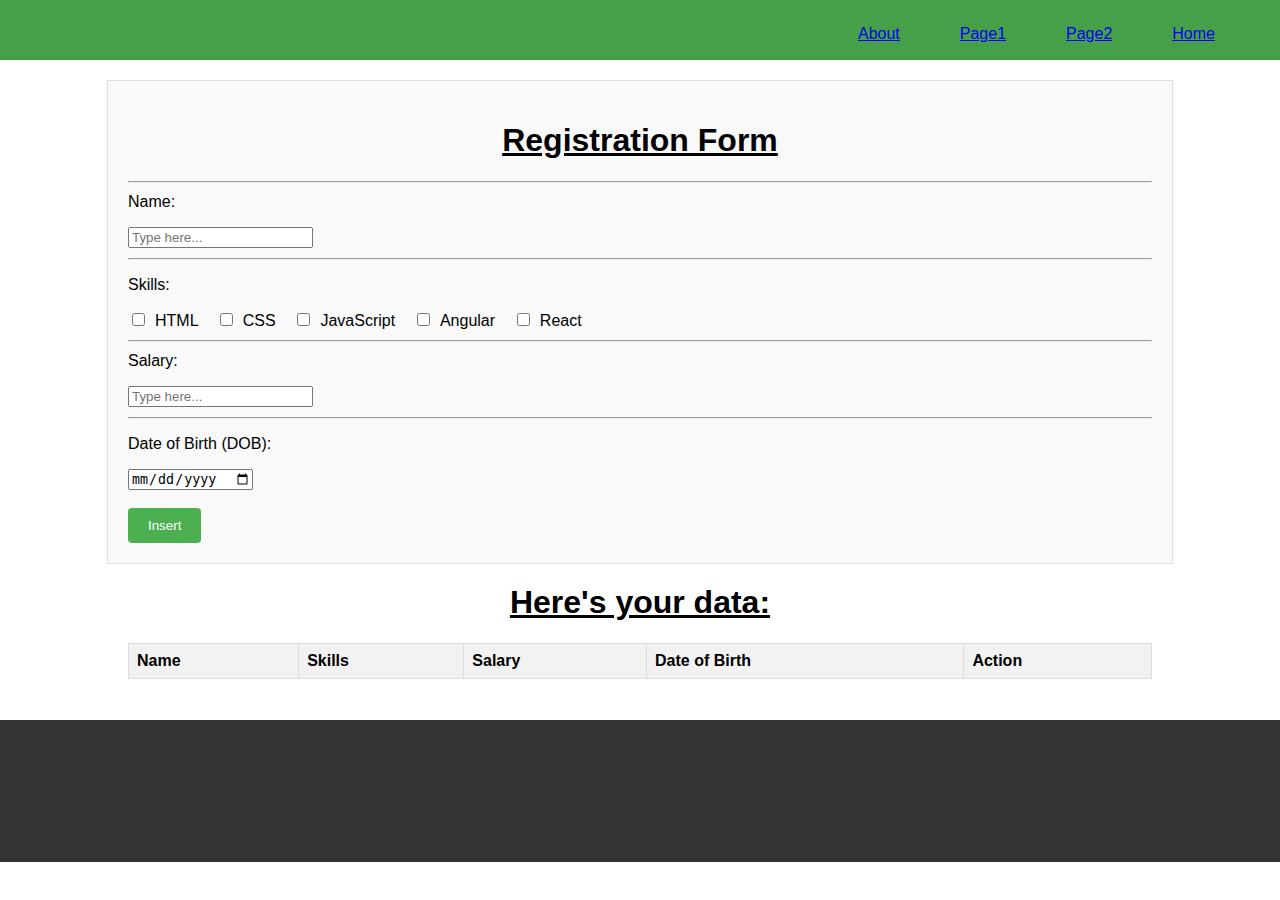
==== index.html @ 35bb3d4f "first" ====
<!DOCTYPE html>
<html lang="en">
  <head>
    <meta charset="UTF-8" />
    <meta name="viewport" content="width=device-width, initial-scale=1.0" />
    <title>Employee Management</title>
    <link rel="stylesheet" href="mystyle.css" />
  </head>
  <body>
    <header>
      <div id="headerDiv">
        <img id="logo1" src="logo1.jpg" alt="not_working" />
        <p id="p_about"><a href="#">About</a></p>
        <p id="p_page1"><a href="#">Page1</a></p>
        <p id="p_page2"><a href="#">Page2</a></p>
        <p id="p_home"><a href="#">Home</a></p>
      </div>
    </header>
    <div id="divForm">
      <form onsubmit="submitForm(event)" autocomplete="off">
        <h1><u>Registration Form</u></h1>
        <hr />
        <p class="name1">Name:</p>
        <input type="text" name="name" id="name" placeholder="Type here..." />
        <br />
        <small id="errorName"></small>
        <hr />
        <p>Skills:</p>
        <input class="skills" name="skills" type="checkbox" value="HTML" />HTML
        &nbsp;&nbsp;
        <input class="skills" name="skills" type="checkbox" value="CSS" />CSS
        &nbsp;&nbsp;
        <input
          class="skills"
          name="skills"
          type="checkbox"
          value="JavaScript"
        />JavaScript &nbsp;&nbsp;
        <input
          class="skills"
          name="skills"
          type="checkbox"
          value="Angular"
        />Angular &nbsp;&nbsp;
        <input
          class="skills"
          name="skills"
          type="checkbox"
          value="React"
        />React &nbsp;&nbsp;
        <hr />
        <p class="name1">Salary:</p>
        <input
          type="number"
          name="salary"
          id="salary"
          placeholder="Type here..."
          pattern="\d{1,15}"
        /><br />
        <small id="errorSalary"></small>
        <hr />
        <p>Date of Birth (DOB):</p>
        <input
          name="dob"
          id="dob"
          onfocus="this.max=new Date().toISOString().split('T')[0]"
          type="date"
        /><br />
        <small id="errorDob"></small>
        <br />
        <button type="submit" id="btn1">Insert</button>
      </form>
    </div>

    <div id="divreadAll">
      <u><h1 id="AllDataHeading">Here's your data:</h1></u>
      <table>
        <thead>
          <tr>
            <th>Name</th>
            <th>Skills</th>
            <th>Salary</th>
            <th>Date of Birth</th>
            <th>Action</th>
          </tr>
        </thead>
        <tbody id="tableBody"></tbody>
      </table>
    </div>

    <div id="divupdateEmployee">
      <u><h1 id="AllDataHeading"></h1></u>
      <table>
        <tbody id="tableRow"></tbody>
      </table>
    </div>

    <footer>
      <div id="footerDiv"></div>
    </footer>
    <script src="main.js"></script>
  </body>
</html>
---- mystyle.css ----
body {
  font-family: Arial, sans-serif;
  margin: 0;
  padding: 0;
}

#p_about{
  height: 50px;
  padding-right: 50px;
}

#p_page1{
  padding-right: 50px;
}

#p_page2{
  padding-right: 50px;
}

#p_home{
  padding-right: 50px;
}

#logo1{
  height: 50px;
  padding-right: 1430px ;
  margin-right: 10px;
}

header {
  background-color: #f0f0f0;
  padding: 5px;
  background-color: #45a049;
}

#headerDiv {
  display: flex;
  justify-content: flex-end;
  align-items: center;
}

#headerDiv p {
  margin-right: 10px;
  height: 10px;
}

#divForm {
  width: 80%;
  margin: 20px auto;
  padding: 20px;
  background-color: #f9f9f9;
  border: 1px solid #ddd;
}

#divForm h1 {
  text-align: center;
}

#divForm hr {
  margin-top: 10px;
  margin-bottom: 10px;
}

.name1 {
  margin-top: 10px;
}

.skills {
  margin-right: 10px;
}

#btn1 {
  background-color: #4CAF50;
  color: white;
  padding: 10px 20px;
  border: none;
  border-radius: 4px;
  cursor: pointer;
}

#btn1:hover {
  background-color: #45a049;
}

#divreadAll {
  width: 80%;
  margin: 20px auto;
}

#divupdateEmployee{
  width: 80%;
  margin: 20px auto;
}

#AllDataHeading {
  margin-top: 20px;
  text-align: center;
}

table {
  width: 100%;
  border-collapse: collapse;
}

th, td {
  border: 1px solid #ddd;
  padding: 8px;
  text-align: left;
}

th {
  background-color: #f2f2f2;
}

tfoot {
  font-weight: bold;
}

#footerDiv {
  height: 102px;
  background-color: #333;
  color: white;
  text-align: center;
  padding: 20px;
  margin-top: 20px;
}
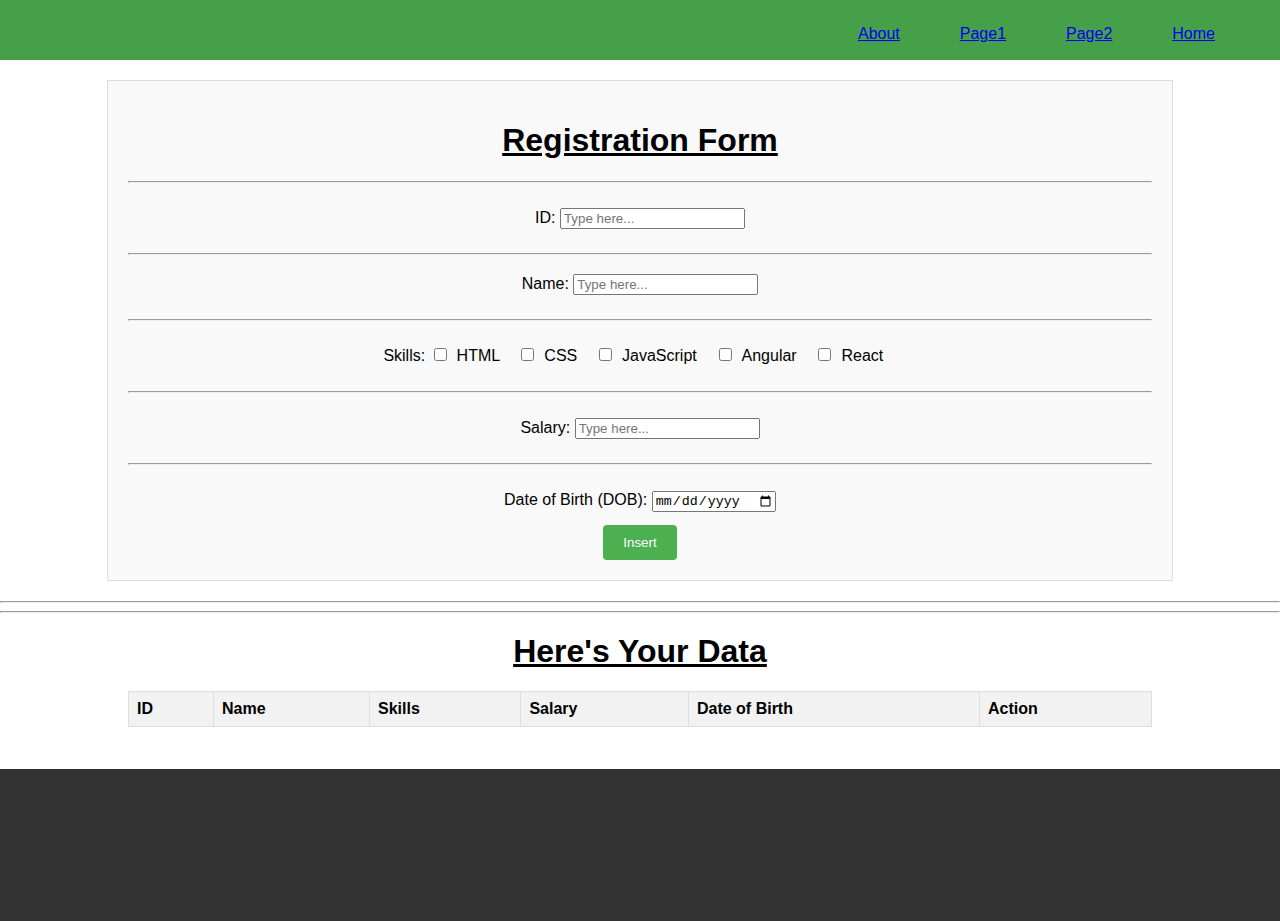
==== commit e4dbe549: "submain" ====
--- a/index.html
+++ b/index.html
@@ -17,66 +17,48 @@
       </div>
     </header>
     <div id="divForm">
-      <form onsubmit="submitForm(event)" autocomplete="off">
+      <form onclick="validationMessage()"; onsubmit="submitForm(event)" autocomplete="off">
         <h1><u>Registration Form</u></h1>
         <hr />
+        <p class="id1">ID:</p>
+        <input name="id" id="id" placeholder="Type here..." />
+        <br>
+        <small id="errorId"></small>
+        <hr>
         <p class="name1">Name:</p>
         <input type="text" name="name" id="name" placeholder="Type here..." />
-        <br />
+        <br>
         <small id="errorName"></small>
         <hr />
         <p>Skills:</p>
-        <input class="skills" name="skills" type="checkbox" value="HTML" />HTML
-        &nbsp;&nbsp;
-        <input class="skills" name="skills" type="checkbox" value="CSS" />CSS
-        &nbsp;&nbsp;
-        <input
-          class="skills"
-          name="skills"
-          type="checkbox"
-          value="JavaScript"
-        />JavaScript &nbsp;&nbsp;
-        <input
-          class="skills"
-          name="skills"
-          type="checkbox"
-          value="Angular"
-        />Angular &nbsp;&nbsp;
-        <input
-          class="skills"
-          name="skills"
-          type="checkbox"
-          value="React"
-        />React &nbsp;&nbsp;
+        <input class="skills" name="skills" type="checkbox" value="HTML" />HTML &nbsp;&nbsp;
+        <input class="skills" name="skills" type="checkbox" value="CSS" />CSS &nbsp;&nbsp;
+        <input class="skills" name="skills" type="checkbox" value="JavaScript" />JavaScript &nbsp;&nbsp;
+        <input class="skills" name="skills" type="checkbox" value="Angular" />Angular &nbsp;&nbsp;
+        <input class="skills" name="skills" type="checkbox" value="React" />React &nbsp;&nbsp;
+        <br>
+        <small id="errorSkills"></small>
         <hr />
-        <p class="name1">Salary:</p>
-        <input
-          type="number"
-          name="salary"
-          id="salary"
-          placeholder="Type here..."
-          pattern="\d{1,15}"
-        /><br />
+        <p class="salary1">Salary:</p>
+        <input type="number" name="salary" id="salary" placeholder="Type here..." pattern="\d{1,15}" />
+        <br>
         <small id="errorSalary"></small>
         <hr />
-        <p>Date of Birth (DOB):</p>
-        <input
-          name="dob"
-          id="dob"
-          onfocus="this.max=new Date().toISOString().split('T')[0]"
-          type="date"
-        /><br />
+        <p class="dob1">Date of Birth (DOB):</p>
+        <input name="dob" id="dob" onclick= return getAge(); onfocus="this.max=new Date().toISOString().split('T')[0]" type="date" />
+        
         <small id="errorDob"></small>
         <br />
         <button type="submit" id="btn1">Insert</button>
       </form>
     </div>
-
+    <hr><hr>
     <div id="divreadAll">
-      <u><h1 id="AllDataHeading">Here's your data:</h1></u>
+      <u><h1 id="AllDataHeading">Here's Your Data</h1></u>
       <table>
         <thead>
           <tr>
+            <th>ID</th>
             <th>Name</th>
             <th>Skills</th>
             <th>Salary</th>
--- a/mystyle.css
+++ b/mystyle.css
@@ -2,6 +2,10 @@
   font-family: Arial, sans-serif;
   margin: 0;
   padding: 0;
+}
+
+p{
+  display: inline-block;
 }
 
 #p_about{
@@ -52,7 +56,7 @@
   border: 1px solid #ddd;
 }
 
-#divForm h1 {
+#divForm, h1 {
   text-align: center;
 }
 
@@ -117,10 +121,23 @@
 }
 
 #footerDiv {
-  height: 102px;
+  height: 112px;
   background-color: #333;
   color: white;
   text-align: center;
   padding: 20px;
   margin-top: 20px;
 }
+
+small{
+  color: red;
+}
+
+.btnJS{
+  background-color: rgb(255, 153, 0);
+  color: white; 
+  padding: 10px 20px; 
+  border: none; 
+  border-radius: 4px; 
+  cursor: pointer;
+}
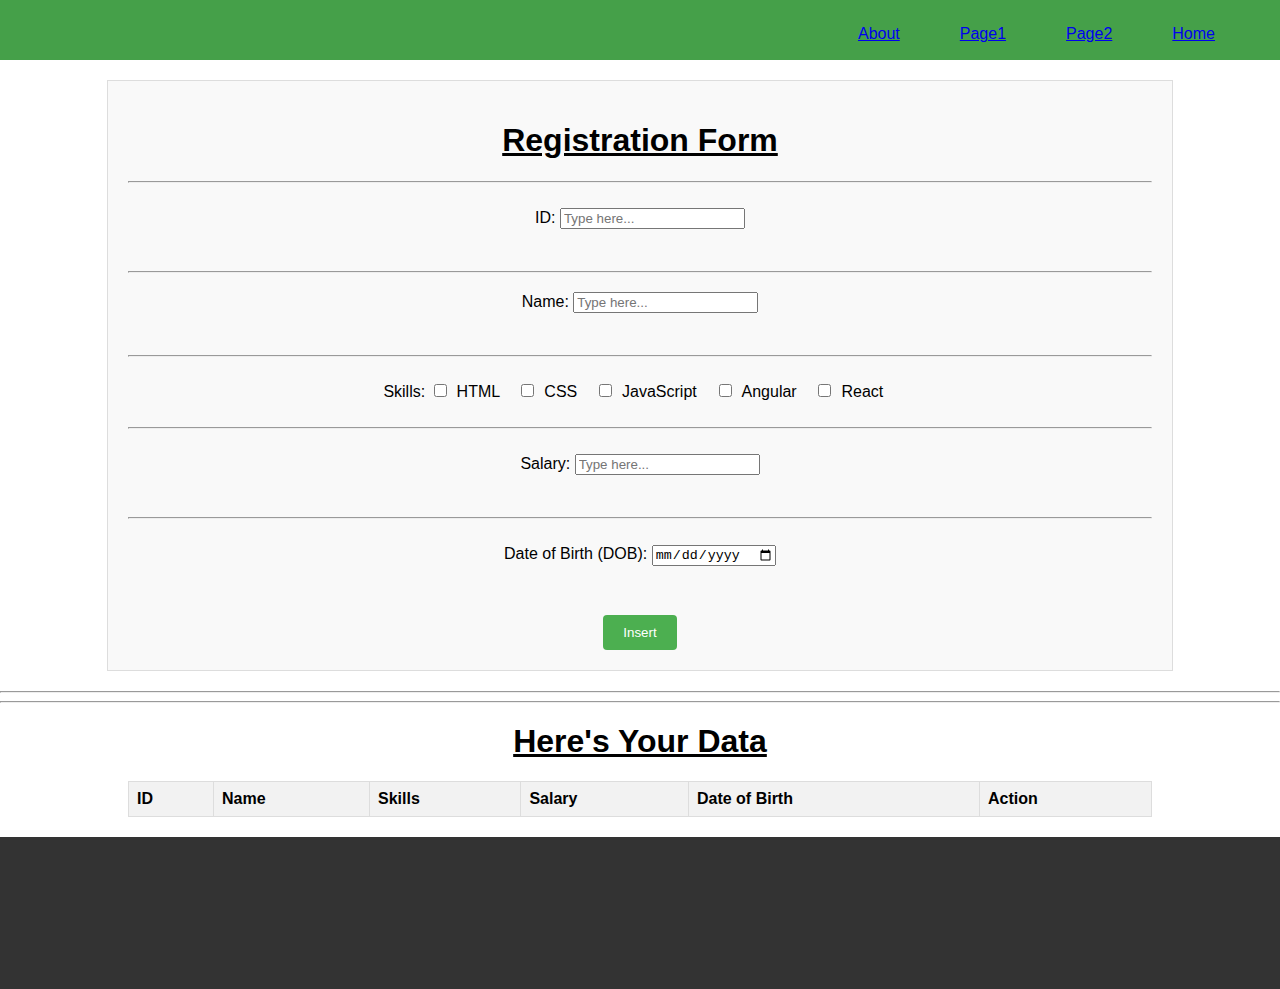
==== commit 61152789: "submain" ====
--- a/index.html
+++ b/index.html
@@ -5,6 +5,7 @@
     <meta name="viewport" content="width=device-width, initial-scale=1.0" />
     <title>Employee Management</title>
     <link rel="stylesheet" href="mystyle.css" />
+    <link rel="stylesheet" href="https://cdnjs.cloudflare.com/ajax/libs/font-awesome/4.7.0/css/font-awesome.min.css">
   </head>
   <body>
     <header>
@@ -17,8 +18,8 @@
       </div>
     </header>
     <div id="divForm">
-      <form onclick="validationMessage()"; onsubmit="submitForm(event)" autocomplete="off">
-        <h1><u>Registration Form</u></h1>
+      <form onsubmit="submitForm(event)" autocomplete="off">
+        <h1 id="headingInsertOrUpdate"><u>Registration Form</u></h1>
         <hr />
         <p class="id1">ID:</p>
         <input name="id" id="id" placeholder="Type here..." />
@@ -31,13 +32,12 @@
         <small id="errorName"></small>
         <hr />
         <p>Skills:</p>
-        <input class="skills" name="skills" type="checkbox" value="HTML" />HTML &nbsp;&nbsp;
-        <input class="skills" name="skills" type="checkbox" value="CSS" />CSS &nbsp;&nbsp;
-        <input class="skills" name="skills" type="checkbox" value="JavaScript" />JavaScript &nbsp;&nbsp;
-        <input class="skills" name="skills" type="checkbox" value="Angular" />Angular &nbsp;&nbsp;
-        <input class="skills" name="skills" type="checkbox" value="React" />React &nbsp;&nbsp;
+        <input class="skills" id="htmlSkill" name="skills" type="checkbox" value="HTML" />HTML &nbsp;&nbsp;
+        <input class="skills" id="cssSkill" name="skills" type="checkbox" value="CSS" />CSS &nbsp;&nbsp;
+        <input class="skills" id="jsSkill" name="skills" type="checkbox" value="JavaScript" />JavaScript &nbsp;&nbsp;
+        <input class="skills" id="angularSkill" name="skills" type="checkbox" value="Angular" />Angular &nbsp;&nbsp;
+        <input class="skills" id="reactSkill" name="skills" type="checkbox" value="React" />React &nbsp;&nbsp;
         <br>
-        <small id="errorSkills"></small>
         <hr />
         <p class="salary1">Salary:</p>
         <input type="number" name="salary" id="salary" placeholder="Type here..." pattern="\d{1,15}" />
@@ -46,13 +46,17 @@
         <hr />
         <p class="dob1">Date of Birth (DOB):</p>
         <input name="dob" id="dob" onclick= return getAge(); onfocus="this.max=new Date().toISOString().split('T')[0]" type="date" />
-        
+        <br>
         <small id="errorDob"></small>
-        <br />
+        <br /><br>
         <button type="submit" id="btn1">Insert</button>
       </form>
     </div>
+
+
     <hr><hr>
+
+    
     <div id="divreadAll">
       <u><h1 id="AllDataHeading">Here's Your Data</h1></u>
       <table>
@@ -70,16 +74,11 @@
       </table>
     </div>
 
-    <div id="divupdateEmployee">
-      <u><h1 id="AllDataHeading"></h1></u>
-      <table>
-        <tbody id="tableRow"></tbody>
-      </table>
-    </div>
-
     <footer>
       <div id="footerDiv"></div>
     </footer>
+
     <script src="main.js"></script>
+
   </body>
 </html>
--- a/mystyle.css
+++ b/mystyle.css
@@ -130,10 +130,13 @@
 }
 
 small{
+  font-family: Helvetica, Arial, sans-serif;
   color: red;
+  background-color: #fce4e4;
+  border: 1px solid #f9f9f9;
 }
 
-.btnJS{
+.btnJS{  /* it is in the js page */
   background-color: rgb(255, 153, 0);
   color: white; 
   padding: 10px 20px; 
@@ -141,3 +144,7 @@
   border-radius: 4px; 
   cursor: pointer;
 }
+
+.btnJS:hover{
+  background-color: rgb(231, 144, 12);
+}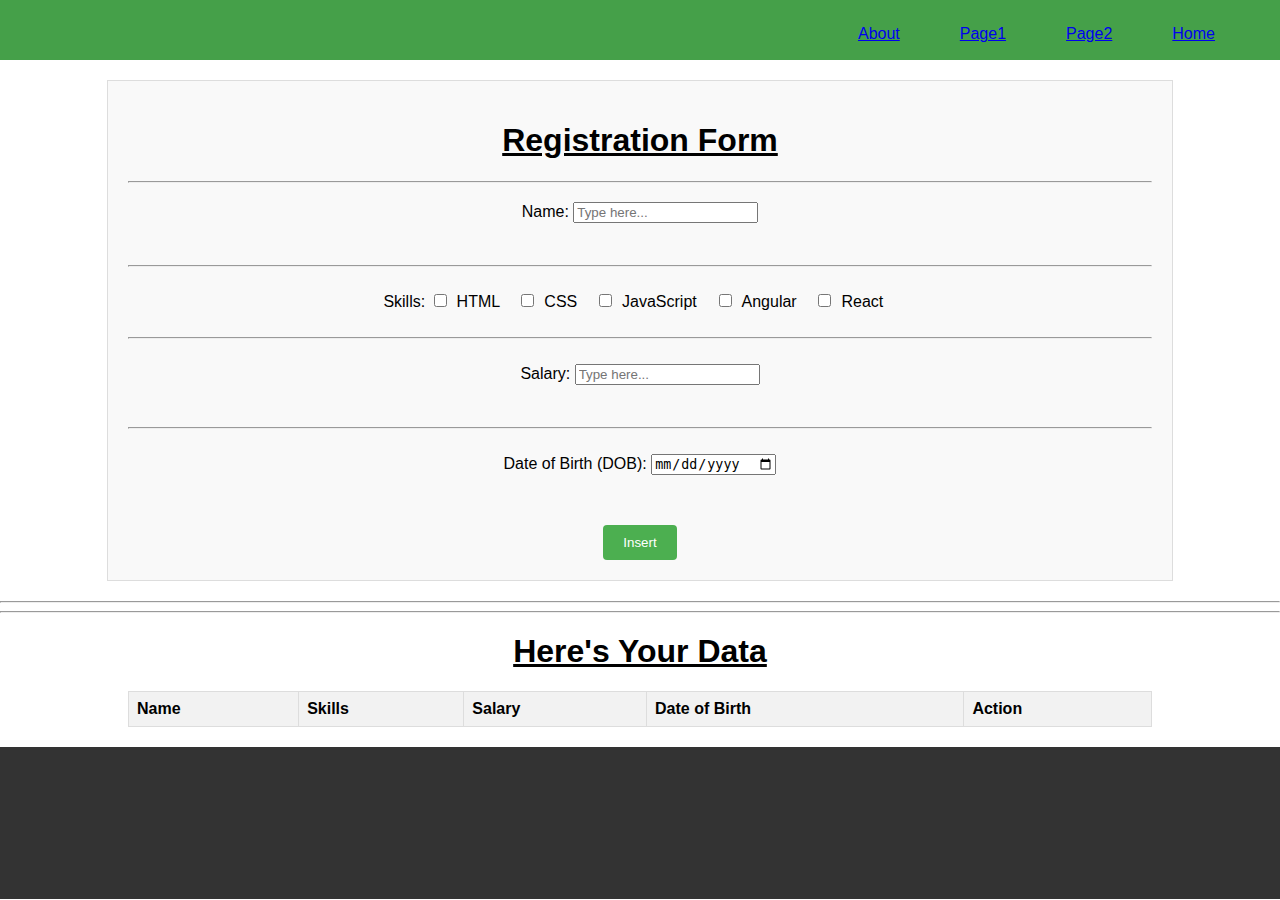
==== commit 2c318e0a: "firstmessage" ====
--- a/index.html
+++ b/index.html
@@ -1,84 +1,80 @@
 <!DOCTYPE html>
 <html lang="en">
-  <head>
-    <meta charset="UTF-8" />
-    <meta name="viewport" content="width=device-width, initial-scale=1.0" />
-    <title>Employee Management</title>
-    <link rel="stylesheet" href="mystyle.css" />
-    <link rel="stylesheet" href="https://cdnjs.cloudflare.com/ajax/libs/font-awesome/4.7.0/css/font-awesome.min.css">
-  </head>
-  <body>
-    <header>
-      <div id="headerDiv">
-        <img id="logo1" src="logo1.jpg" alt="not_working" />
-        <p id="p_about"><a href="#">About</a></p>
-        <p id="p_page1"><a href="#">Page1</a></p>
-        <p id="p_page2"><a href="#">Page2</a></p>
-        <p id="p_home"><a href="#">Home</a></p>
-      </div>
-    </header>
-    <div id="divForm">
-      <form onsubmit="submitForm(event)" autocomplete="off">
-        <h1 id="headingInsertOrUpdate"><u>Registration Form</u></h1>
-        <hr />
-        <p class="id1">ID:</p>
-        <input name="id" id="id" placeholder="Type here..." />
-        <br>
-        <small id="errorId"></small>
-        <hr>
-        <p class="name1">Name:</p>
-        <input type="text" name="name" id="name" placeholder="Type here..." />
-        <br>
-        <small id="errorName"></small>
-        <hr />
-        <p>Skills:</p>
-        <input class="skills" id="htmlSkill" name="skills" type="checkbox" value="HTML" />HTML &nbsp;&nbsp;
-        <input class="skills" id="cssSkill" name="skills" type="checkbox" value="CSS" />CSS &nbsp;&nbsp;
-        <input class="skills" id="jsSkill" name="skills" type="checkbox" value="JavaScript" />JavaScript &nbsp;&nbsp;
-        <input class="skills" id="angularSkill" name="skills" type="checkbox" value="Angular" />Angular &nbsp;&nbsp;
-        <input class="skills" id="reactSkill" name="skills" type="checkbox" value="React" />React &nbsp;&nbsp;
-        <br>
-        <hr />
-        <p class="salary1">Salary:</p>
-        <input type="number" name="salary" id="salary" placeholder="Type here..." pattern="\d{1,15}" />
-        <br>
-        <small id="errorSalary"></small>
-        <hr />
-        <p class="dob1">Date of Birth (DOB):</p>
-        <input name="dob" id="dob" onclick= return getAge(); onfocus="this.max=new Date().toISOString().split('T')[0]" type="date" />
-        <br>
-        <small id="errorDob"></small>
-        <br /><br>
-        <button type="submit" id="btn1">Insert</button>
-      </form>
+<head>
+  <meta charset="UTF-8" />
+  <meta name="viewport" content="width=device-width, initial-scale=1.0" />
+  <title>Employee Management</title>
+  <link rel="stylesheet" href="mystyle.css" />
+  <link rel="stylesheet" href="https://cdnjs.cloudflare.com/ajax/libs/font-awesome/4.7.0/css/font-awesome.min.css">
+</head>
+<body>
+  <header>
+    <div id="headerDiv">
+      <img id="logo1" src="logo1.jpg" alt="not_working" />
+      <p id="p_about"><a href="#">About</a></p>
+      <p id="p_page1"><a href="#">Page1</a></p>
+      <p id="p_page2"><a href="#">Page2</a></p>
+      <p id="p_home"><a href="#">Home</a></p>
     </div>
+  </header>
+  <div id="divForm">
+    <form onsubmit="submitForm(event)" autocomplete="off">
+      <h1 id="headingInsertOrUpdate"><u>Registration Form</u></h1>
+      <hr />
+      <input type="hidden" name="id" id="id" placeholder="Type here..." /> <!-- Hidden ID field -->
+      <p class="name1">Name:</p>
+      <input type="text" name="name" id="name" placeholder="Type here..." />
+      <br>
+      <small id="errorName"></small>
+      <hr />
+      <p>Skills:</p>
+      <input class="skills" id="htmlSkill" name="skills" type="checkbox" value="HTML" />HTML &nbsp;&nbsp;
+      <input class="skills" id="cssSkill" name="skills" type="checkbox" value="CSS" />CSS &nbsp;&nbsp;
+      <input class="skills" id="jsSkill" name="skills" type="checkbox" value="JavaScript" />JavaScript &nbsp;&nbsp;
+      <input class="skills" id="angularSkill" name="skills" type="checkbox" value="Angular" />Angular &nbsp;&nbsp;
+      <input class="skills" id="reactSkill" name="skills" type="checkbox" value="React" />React &nbsp;&nbsp;
+      <br>
+      <hr />
+      <p class="salary1">Salary:</p>
+      <input type="number" name="salary" id="salary" placeholder="Type here..." pattern="\d{1,15}" />
+      <br>
+      <small id="errorSalary"></small>
+      <hr />
+      <p class="dob1">Date of Birth (DOB):</p>
+      <input name="dob" id="dob" onclick= return getAge(); onfocus="this.max=new Date().toISOString().split('T')[0]" type="date" />
+      <br>
+      <small id="errorDob"></small>
+      <br /><br>
+      <button type="submit" id="btn1">Insert</button>
+      <button type="button" id="btnUpdate" style="display: none;" onclick="updateEmployeeData()">Update</button> 
+      <button type="button" id="btnInsert" style="display: none;" onclick="insertEmployee()">Go Back to Insert Form</button>
+    </form>
+  </div>
 
+  <hr><hr>
 
-    <hr><hr>
+  <div id="divreadAll">
+    <u><h1 id="AllDataHeading">Here's Your Data</h1></u>
+    <table>
+      <thead>
+        <tr>
+          <th style="display: none;">ID</th>
+          <!-- <th>ID</th> -->
+          <th>Name</th>
+          <th>Skills</th>
+          <th>Salary</th>
+          <th>Date of Birth</th>
+          <th>Action</th>
+        </tr>
+      </thead>
+      <tbody id="tableBody"></tbody>
+    </table>
+  </div>
 
-    
-    <div id="divreadAll">
-      <u><h1 id="AllDataHeading">Here's Your Data</h1></u>
-      <table>
-        <thead>
-          <tr>
-            <th>ID</th>
-            <th>Name</th>
-            <th>Skills</th>
-            <th>Salary</th>
-            <th>Date of Birth</th>
-            <th>Action</th>
-          </tr>
-        </thead>
-        <tbody id="tableBody"></tbody>
-      </table>
-    </div>
+  <footer>
+    <div id="footerDiv"></div>
+  </footer>
 
-    <footer>
-      <div id="footerDiv"></div>
-    </footer>
-
-    <script src="main.js"></script>
-
-  </body>
+  <script src="main.js"></script>
+</body>
 </html>
--- a/mystyle.css
+++ b/mystyle.css
@@ -82,7 +82,33 @@
   cursor: pointer;
 }
 
+#btnUpdate{
+  background-color: #4CAF50;
+  color: white;
+  padding: 10px 20px;
+  border: none;
+  border-radius: 4px;
+  cursor: pointer;
+}
+
+#btnInsert{
+  background-color: #4CAF50;
+  color: white;
+  padding: 10px 20px;
+  border: none;
+  border-radius: 4px;
+  cursor: pointer;
+}
+
 #btn1:hover {
+  background-color: #45a049;
+}
+
+#btnUpdate:hover {
+  background-color: #45a049;
+}
+
+#btnInsert:hover {
   background-color: #45a049;
 }
 
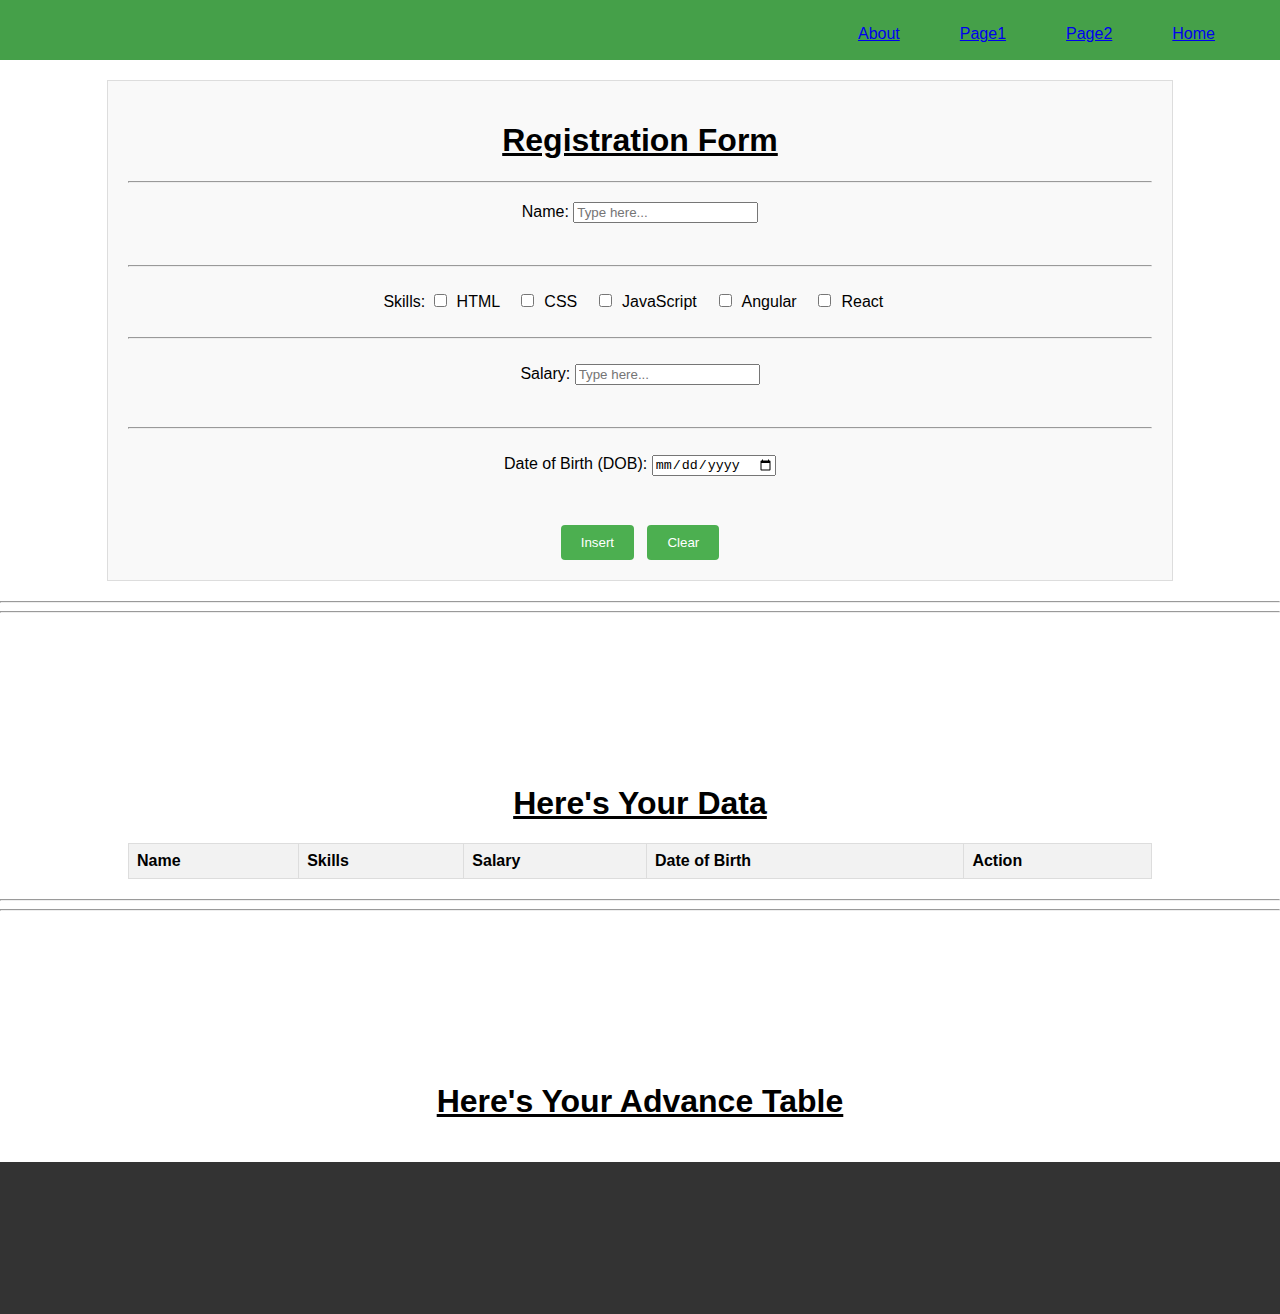
==== commit 2b0deab1: "firstCommit" ====
--- a/index.html
+++ b/index.html
@@ -21,7 +21,7 @@
     <form onsubmit="submitForm(event)" autocomplete="off">
       <h1 id="headingInsertOrUpdate"><u>Registration Form</u></h1>
       <hr />
-      <input type="hidden" name="id" id="id" placeholder="Type here..." /> <!-- Hidden ID field -->
+      <input type="hidden" name="id" id="id" placeholder="Type here..." />
       <p class="name1">Name:</p>
       <input type="text" name="name" id="name" placeholder="Type here..." />
       <br>
@@ -45,13 +45,15 @@
       <br>
       <small id="errorDob"></small>
       <br /><br>
-      <button type="submit" id="btn1">Insert</button>
+      <button type="submit" id="btn1">Insert</button> &nbsp; <button type="button" id="btnClearinsert" onclick="clearForm()" >Clear</button>
+      <br>
       <button type="button" id="btnUpdate" style="display: none;" onclick="updateEmployeeData()">Update</button> 
-      <button type="button" id="btnInsert" style="display: none;" onclick="insertEmployee()">Go Back to Insert Form</button>
+      <button type="button" id="btnInsert" style="display: none;" onclick="insertEmployee()">Cancel</button>
     </form>
   </div>
 
   <hr><hr>
+  <br><br><br><br><br><br><br><br>
 
   <div id="divreadAll">
     <u><h1 id="AllDataHeading">Here's Your Data</h1></u>
@@ -71,6 +73,23 @@
     </table>
   </div>
 
+  <hr><hr>
+  <br><br><br><br><br><br><br><br>
+
+  <div id="readAllVirticle">
+    <u><h1 id="AllDataHeading">Here's Your Advance Table</h1></u>
+    <table>
+      <thead>
+        <!-- <th scope="row">Name</th>
+        <th scope="row">Skills</th>
+        <th scope="row">Salary</th>
+        <th scope="row">Date of Birth</th>
+        <th scope="row">Action</th> -->
+      </thead>
+      <tbody id="advanceTableBody"></tbody>
+    </table>
+  </div>
+
   <footer>
     <div id="footerDiv"></div>
   </footer>
--- a/mystyle.css
+++ b/mystyle.css
@@ -1,3 +1,4 @@
+/* Your CSS styles here */
 body {
   font-family: Arial, sans-serif;
   margin: 0;
@@ -100,6 +101,15 @@
   cursor: pointer;
 }
 
+#btnClearinsert{
+  background-color: #4CAF50;
+  color: white;
+  padding: 10px 20px;
+  border: none;
+  border-radius: 4px;
+  cursor: pointer;
+}
+
 #btn1:hover {
   background-color: #45a049;
 }
@@ -112,7 +122,16 @@
   background-color: #45a049;
 }
 
+#btnClearinsert:hover {
+  background-color: #45a049;
+}
+
 #divreadAll {
+  width: 80%;
+  margin: 20px auto;
+}
+
+#readAllVirticle{
   width: 80%;
   margin: 20px auto;
 }
@@ -152,7 +171,7 @@
   color: white;
   text-align: center;
   padding: 20px;
-  margin-top: 20px;
+  margin-top: 20px auto;
 }
 
 small{
@@ -173,4 +192,4 @@
 
 .btnJS:hover{
   background-color: rgb(231, 144, 12);
-}+}
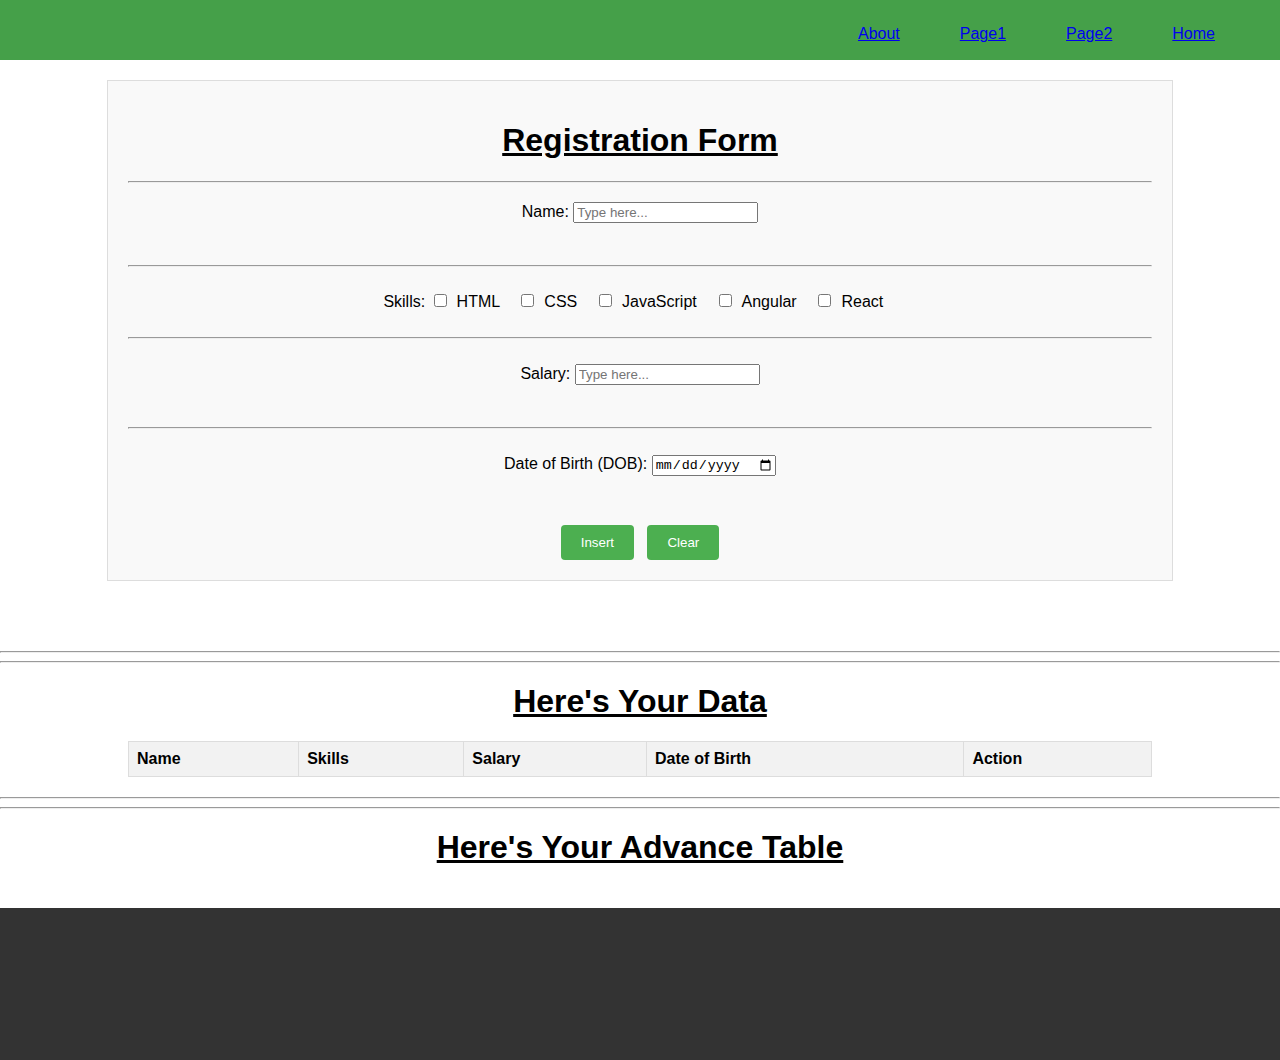
==== commit dfadc204: "firstmessage1" ====
--- a/index.html
+++ b/index.html
@@ -5,95 +5,83 @@
   <meta name="viewport" content="width=device-width, initial-scale=1.0" />
   <title>Employee Management</title>
   <link rel="stylesheet" href="mystyle.css" />
-  <link rel="stylesheet" href="https://cdnjs.cloudflare.com/ajax/libs/font-awesome/4.7.0/css/font-awesome.min.css">
 </head>
-<body>
-  <header>
-    <div id="headerDiv">
-      <img id="logo1" src="logo1.jpg" alt="not_working" />
-      <p id="p_about"><a href="#">About</a></p>
-      <p id="p_page1"><a href="#">Page1</a></p>
-      <p id="p_page2"><a href="#">Page2</a></p>
-      <p id="p_home"><a href="#">Home</a></p>
+  <body>
+    <header>
+      <div id="headerDiv">
+        <img id="logo1" class="header_iteams" src="logo1.jpg" alt="not_working" />
+        <p id="p_about" class="header_iteams"><a href="#">About</a></p>
+        <p id="p_page1" class="header_iteams"><a href="#">Page1</a></p>
+        <p id="p_page2" class="header_iteams"><a href="#">Page2</a></p>
+        <p id="p_home" class="header_iteams"><a href="#">Home</a></p>
+      </div>
+    </header>
+    <div id="divForm">
+      <form onsubmit="submitForm(event)" autocomplete="off">
+        <h1 id="headingInsertOrUpdate"><u>Registration Form</u></h1>
+        <hr />
+        <input type="hidden" name="id" id="id" placeholder="Type here..." />
+        <p class="nameParagraph">Name:</p>
+        <input type="text" name="name" id="name" placeholder="Type here..." />
+        <br>
+        <small id="errorName"></small>
+        <hr />
+        <p>Skills:</p>
+        <input class="skills" id="htmlSkill" name="skills" type="checkbox" value="HTML" />HTML &nbsp;&nbsp;
+        <input class="skills" id="cssSkill" name="skills" type="checkbox" value="CSS" />CSS &nbsp;&nbsp;
+        <input class="skills" id="jsSkill" name="skills" type="checkbox" value="JavaScript" />JavaScript &nbsp;&nbsp;
+        <input class="skills" id="angularSkill" name="skills" type="checkbox" value="Angular" />Angular &nbsp;&nbsp;
+        <input class="skills" id="reactSkill" name="skills" type="checkbox" value="React" />React &nbsp;&nbsp;
+        <br>
+        <hr />
+        <p class="salary1">Salary:</p>
+        <input type="number" name="salary" id="salary" placeholder="Type here..." pattern="\d{1,15}" />
+        <br>
+        <small id="errorSalary"></small>
+        <hr />
+        <p class="dob1">Date of Birth (DOB):</p>
+        <input name="dob" id="dob" onclick= return getAge(); onfocus="this.max=new Date().toISOString().split('T')[0]" type="date" />
+        <br>
+        <small id="errorDob"></small>
+        <br /><br>
+        <button type="submit" id="btn1" class="greanButton">Insert</button> &nbsp; <button type="button" id="btnClearinsert" class="greanButton" onClick="window.location.reload();"; onclick="clearForm()" >Clear</button><br>
+        <button type="button" id="btnUpdate" class="greanButton" onclick="updateEmployeeData()">Update</button> 
+        <button type="button" id="btnInsert" class="greanButton" onclick="insertEmployeeDataPage()">Cancel</button>
+      </form>
     </div>
-  </header>
-  <div id="divForm">
-    <form onsubmit="submitForm(event)" autocomplete="off">
-      <h1 id="headingInsertOrUpdate"><u>Registration Form</u></h1>
-      <hr />
-      <input type="hidden" name="id" id="id" placeholder="Type here..." />
-      <p class="name1">Name:</p>
-      <input type="text" name="name" id="name" placeholder="Type here..." />
-      <br>
-      <small id="errorName"></small>
-      <hr />
-      <p>Skills:</p>
-      <input class="skills" id="htmlSkill" name="skills" type="checkbox" value="HTML" />HTML &nbsp;&nbsp;
-      <input class="skills" id="cssSkill" name="skills" type="checkbox" value="CSS" />CSS &nbsp;&nbsp;
-      <input class="skills" id="jsSkill" name="skills" type="checkbox" value="JavaScript" />JavaScript &nbsp;&nbsp;
-      <input class="skills" id="angularSkill" name="skills" type="checkbox" value="Angular" />Angular &nbsp;&nbsp;
-      <input class="skills" id="reactSkill" name="skills" type="checkbox" value="React" />React &nbsp;&nbsp;
-      <br>
-      <hr />
-      <p class="salary1">Salary:</p>
-      <input type="number" name="salary" id="salary" placeholder="Type here..." pattern="\d{1,15}" />
-      <br>
-      <small id="errorSalary"></small>
-      <hr />
-      <p class="dob1">Date of Birth (DOB):</p>
-      <input name="dob" id="dob" onclick= return getAge(); onfocus="this.max=new Date().toISOString().split('T')[0]" type="date" />
-      <br>
-      <small id="errorDob"></small>
-      <br /><br>
-      <button type="submit" id="btn1">Insert</button> &nbsp; <button type="button" id="btnClearinsert" onclick="clearForm()" >Clear</button>
-      <br>
-      <button type="button" id="btnUpdate" style="display: none;" onclick="updateEmployeeData()">Update</button> 
-      <button type="button" id="btnInsert" style="display: none;" onclick="insertEmployee()">Cancel</button>
-    </form>
-  </div>
 
-  <hr><hr>
-  <br><br><br><br><br><br><br><br>
+    <hr><hr>
 
-  <div id="divreadAll">
-    <u><h1 id="AllDataHeading">Here's Your Data</h1></u>
-    <table>
-      <thead>
-        <tr>
-          <th style="display: none;">ID</th>
-          <!-- <th>ID</th> -->
-          <th>Name</th>
-          <th>Skills</th>
-          <th>Salary</th>
-          <th>Date of Birth</th>
-          <th>Action</th>
-        </tr>
-      </thead>
-      <tbody id="tableBody"></tbody>
-    </table>
-  </div>
+    <div id="divreadAll" class="divElements" >
+      <u><h1 id="AllDataHeading">Here's Your Data</h1></u>
+      <table>
+        <thead>
+          <tr>
+            <th style="display: none;">ID</th>
+            <th>Name</th>
+            <th>Skills</th>
+            <th>Salary</th>
+            <th>Date of Birth</th>
+            <th>Action</th>
+          </tr>
+        </thead>
+        <tbody id="tableBody"></tbody>
+      </table>
+    </div>
 
-  <hr><hr>
-  <br><br><br><br><br><br><br><br>
+    <hr><hr>
 
-  <div id="readAllVirticle">
-    <u><h1 id="AllDataHeading">Here's Your Advance Table</h1></u>
-    <table>
-      <thead>
-        <!-- <th scope="row">Name</th>
-        <th scope="row">Skills</th>
-        <th scope="row">Salary</th>
-        <th scope="row">Date of Birth</th>
-        <th scope="row">Action</th> -->
-      </thead>
-      <tbody id="advanceTableBody"></tbody>
-    </table>
-  </div>
+    <div id="readAllVirticle" class="divElements">
+      <u><h1 id="AllDataHeading">Here's Your Advance Table</h1></u>
+      <table>
+        <tbody id="advanceTableBody"></tbody>
+      </table>
+    </div>
 
-  <footer>
-    <div id="footerDiv"></div>
-  </footer>
+    <footer>
+      <div id="footerDiv"></div>
+    </footer>
 
-  <script src="main.js"></script>
-</body>
+    <script src="main.js"></script>
+  </body>
 </html>
--- a/mystyle.css
+++ b/mystyle.css
@@ -1,39 +1,28 @@
-/* Your CSS styles here */
 body {
   font-family: Arial, sans-serif;
   margin: 0;
   padding: 0;
 }
 
-p{
+p {
   display: inline-block;
 }
 
-#p_about{
-  height: 50px;
+.header_iteams {
   padding-right: 50px;
 }
 
-#p_page1{
-  padding-right: 50px;
+#p_about {
+  height: 50px;
 }
 
-#p_page2{
-  padding-right: 50px;
-}
-
-#p_home{
-  padding-right: 50px;
-}
-
-#logo1{
+#logo1 {
   height: 50px;
-  padding-right: 1430px ;
+  padding-right: 1430px;
   margin-right: 10px;
 }
 
 header {
-  background-color: #f0f0f0;
   padding: 5px;
   background-color: #45a049;
 }
@@ -55,9 +44,11 @@
   padding: 20px;
   background-color: #f9f9f9;
   border: 1px solid #ddd;
+  margin-bottom: 70px;
 }
 
-#divForm, h1 {
+#divForm,
+h1 {
   text-align: center;
 }
 
@@ -66,7 +57,7 @@
   margin-bottom: 10px;
 }
 
-.name1 {
+.nameParagraph {
   margin-top: 10px;
 }
 
@@ -74,8 +65,16 @@
   margin-right: 10px;
 }
 
-#btn1 {
-  background-color: #4CAF50;
+#btnUpdate {
+  display: none;
+}
+
+#btnInsert {
+  display: none;
+}
+
+.greanButton {
+  background-color: #4caf50;
   color: white;
   padding: 10px 20px;
   border: none;
@@ -83,60 +82,11 @@
   cursor: pointer;
 }
 
-#btnUpdate{
-  background-color: #4CAF50;
-  color: white;
-  padding: 10px 20px;
-  border: none;
-  border-radius: 4px;
-  cursor: pointer;
-}
-
-#btnInsert{
-  background-color: #4CAF50;
-  color: white;
-  padding: 10px 20px;
-  border: none;
-  border-radius: 4px;
-  cursor: pointer;
-}
-
-#btnClearinsert{
-  background-color: #4CAF50;
-  color: white;
-  padding: 10px 20px;
-  border: none;
-  border-radius: 4px;
-  cursor: pointer;
-}
-
-#btn1:hover {
+.greanButton:hover{
   background-color: #45a049;
 }
 
-#btnUpdate:hover {
-  background-color: #45a049;
-}
-
-#btnInsert:hover {
-  background-color: #45a049;
-}
-
-#btnClearinsert:hover {
-  background-color: #45a049;
-}
-
-#divreadAll {
-  width: 80%;
-  margin: 20px auto;
-}
-
-#readAllVirticle{
-  width: 80%;
-  margin: 20px auto;
-}
-
-#divupdateEmployee{
+.divElements {
   width: 80%;
   margin: 20px auto;
 }
@@ -151,7 +101,8 @@
   border-collapse: collapse;
 }
 
-th, td {
+th,
+td {
   border: 1px solid #ddd;
   padding: 8px;
   text-align: left;
@@ -174,22 +125,23 @@
   margin-top: 20px auto;
 }
 
-small{
+small {
   font-family: Helvetica, Arial, sans-serif;
   color: red;
   background-color: #fce4e4;
   border: 1px solid #f9f9f9;
 }
 
-.btnJS{  /* it is in the js page */
+.btnJS {
+  /* it is in the js page */
   background-color: rgb(255, 153, 0);
-  color: white; 
-  padding: 10px 20px; 
-  border: none; 
-  border-radius: 4px; 
+  color: white;
+  padding: 10px 20px;
+  border: none;
+  border-radius: 4px;
   cursor: pointer;
 }
 
-.btnJS:hover{
+.btnJS:hover {
   background-color: rgb(231, 144, 12);
-}
+}